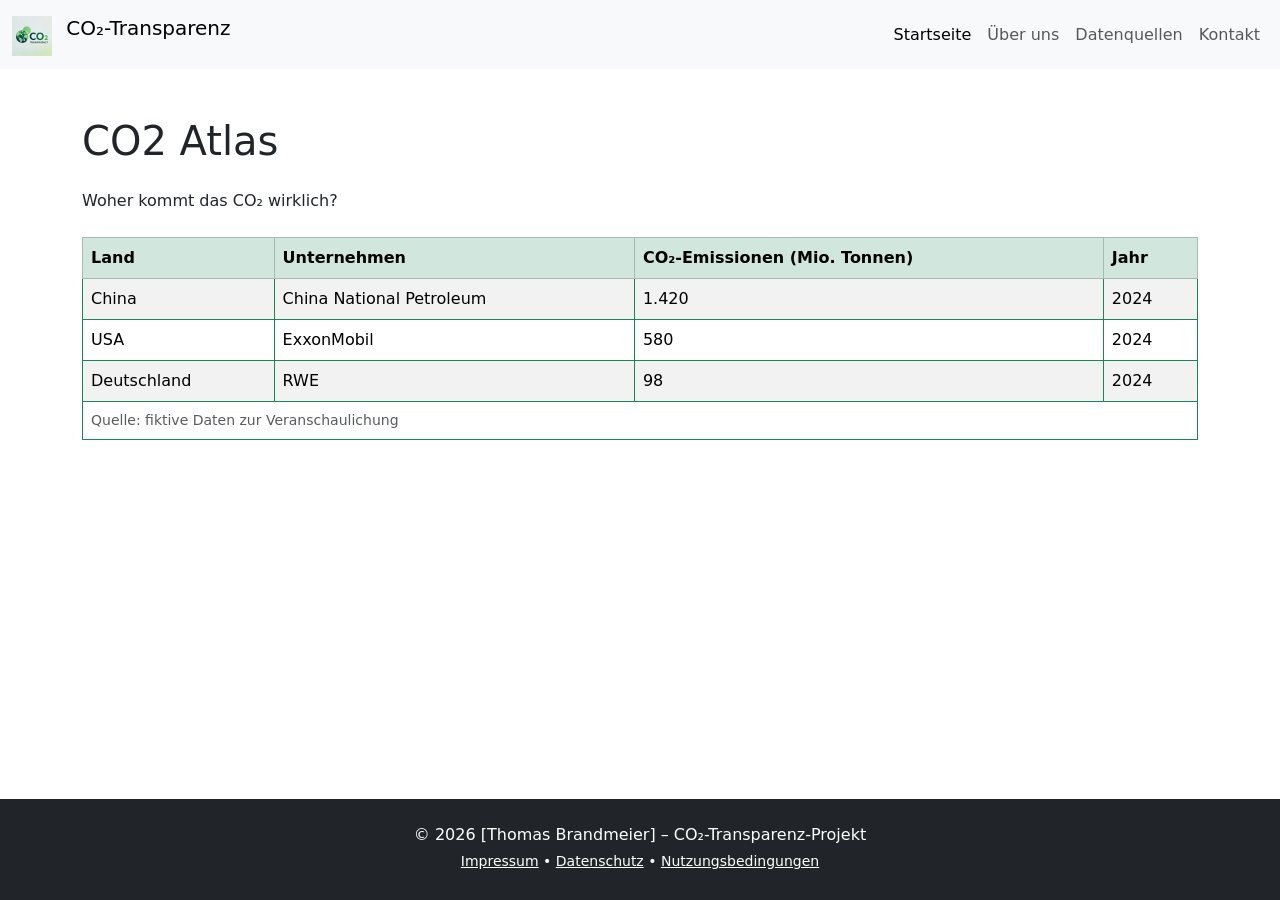
==== index.html @ 8e9b56a8 "Hauptaufbau der Webseite mit Bootstrap 5.3.8, inkl. Navigation, Container für Inhalte und Footer. Es" ====
<!doctype html>
<html lang="de">
<head>
  <meta charset="utf-8">
  <meta name="viewport" content="width=device-width, initial-scale=1">
  <title>CO₂-Atlas – Woher kommt das CO2 wirklich?</title>

  <!-- Bootstrap 5 CSS (via CDN) -->
  <link href="https://cdn.jsdelivr.net/npm/bootstrap@5.3.8/dist/css/bootstrap.min.css"
      rel="stylesheet"
      integrity="sha384-sRIl4kxILFvY47J16cr9ZwB07vP4J8+LH7qKQnuqkuIAvNWLzeN8tE5YBujZqJLB"
      crossorigin="anonymous">
      

      
  <!-- Optional: Eigenes CSS (später auslagern!) -->
  <link rel="stylesheet" href="css/style.css">

</head>
<body class="d-flex flex-column min-vh-100">

  <!-- Header / Navbar -->
  <header>
    <nav class="navbar navbar-expand-lg bg-body-tertiary">
      <div class="container-fluid">
        <a class="navbar-brand" href="#">
          <!-- Logo + Text -->
          <img src="Images/Logo.jpg" alt="Logo" width="40" height="40" class="d-inline-block align-text-top me-2">
          CO₂-Transparenz
        </a>

        <button class="navbar-toggler" type="button" data-bs-toggle="collapse" 
                data-bs-target="#navbarNav" aria-controls="navbarNav" 
                aria-expanded="false" aria-label="Toggle navigation">
          <span class="navbar-toggler-icon"></span>
        </button>

        <div class="collapse navbar-collapse" id="navbarNav">
          <ul class="navbar-nav ms-auto">
            <li class="nav-item">
              <a class="nav-link active" aria-current="page" href="#">Startseite</a>
            </li>
            <li class="nav-item"><a class="nav-link" href="#">Über uns</a></li>
            <li class="nav-item"><a class="nav-link" href="#">Datenquellen</a></li>
            <li class="nav-item"><a class="nav-link" href="#">Kontakt</a></li>
          </ul>
        </div>
      </div>
    </nav>
  </header>

  <!-- Hauptinhalt -->
  <main class="flex-grow-1">
    <div class="container my-5">

      <!-- Hier kommt dein Inhalt hin (Grid, Cards, Tabelle, Formulare etc.) -->
      <h1 class="mb-4">CO2 Atlas</h1>
      <p>Woher kommt das CO₂ wirklich?</p>

      <!-- Beispiel: Platzhalter für spätere Tabelle / Inhalte -->
    <div class="table-responsive mt-4">
  <table class="table table-striped table-hover table-bordered border-success">
    <caption class="visually-hidden">CO₂-Emissionen der größten Emittenten (fiktive Daten 2024)</caption>
    <thead class="table-success">
      <tr>
        <th scope="col">Land</th>
        <th scope="col">Unternehmen</th>
        <th scope="col">CO₂-Emissionen (Mio. Tonnen)</th>
        <th scope="col">Jahr</th>
      </tr>
    </thead>
    <tbody>
      <tr>
        <td>China</td>
        <td>China National Petroleum</td>
        <td>1.420</td>
        <td>2024</td>
      </tr>
      <tr>
        <td>USA</td>
        <td>ExxonMobil</td>
        <td>580</td>
        <td>2024</td>
      </tr>
      <tr>
        <td>Deutschland</td>
        <td>RWE</td>
        <td>98</td>
        <td>2024</td>
      </tr>
      <!-- gerne mehr Zeilen hinzufügen -->
    </tbody>
    <tfoot>
      <tr>
        <td colspan="4" class="text-muted small">Quelle: fiktive Daten zur Veranschaulichung</td>
      </tr>
    </tfoot>
  </table>
</div>
      <div class="row">
        <div class="col-lg-3">
          <!-- Sidebar / Navigation links -->
        </div>
        <div class="col-lg-9">
          <!-- Haupt-Content-Bereich -->
        </div>
      </div>

    </div>
  </main>

  <!-- Footer -->
  <footer class="bg-dark text-white py-4 mt-auto">
    <div class="container text-center">
      <p class="mb-1">© 2026 [Thomas Brandmeier] – CO₂-Transparenz-Projekt</p>
      <p class="mb-1 small">
        <a href="#" class="text-white">Impressum</a> • 
        <a href="#" class="text-white">Datenschutz</a> • 
        <a href="#" class="text-white">Nutzungsbedingungen</a>
      </p>
    </div>
  </footer>

  <!-- Bootstrap JS (inkl. Popper) – wird für interaktive Elemente benötigt -->
  <script src="https://cdn.jsdelivr.net/npm/bootstrap@5.3.8/dist/js/bootstrap.bundle.min.js"
        integrity="sha384-FKyoEForCGlyvwx9Hj09JcYn3nv7wiPVlz7YYwJrWVcXK/BmnVDxM+D2scQbITxI"
        crossorigin="anonymous"></script>

</body>
</html>
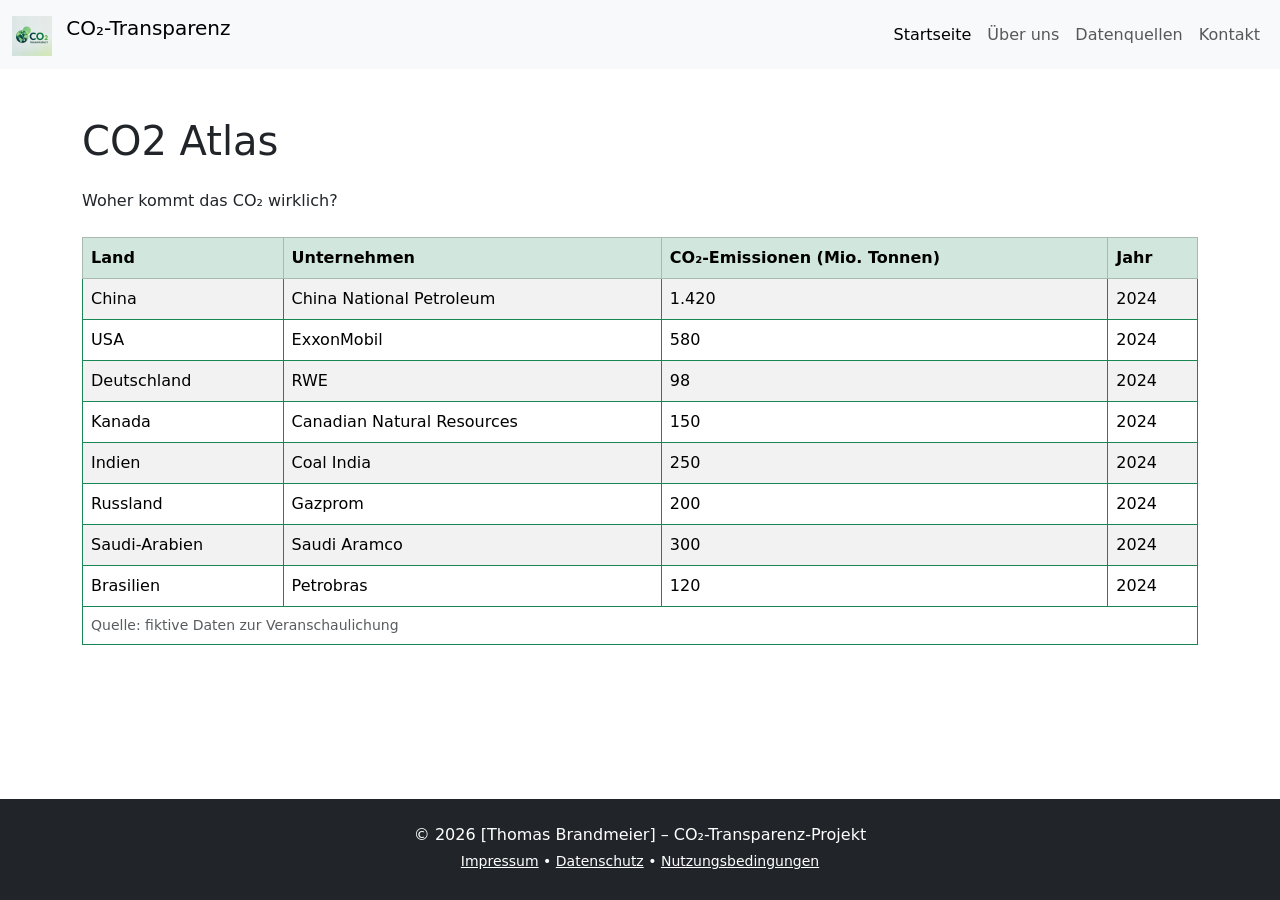
==== commit e9588986: "seitliches lokales menü und sortierfunktion für die tabellen hinzugefügt" ====
--- a/index.html
+++ b/index.html
@@ -3,20 +3,23 @@
 <head>
   <meta charset="utf-8">
   <meta name="viewport" content="width=device-width, initial-scale=1">
-  <title>CO₂-Atlas – Woher kommt das CO2 wirklich?</title>
+  <title>CO₂-Atlas – Woher kommt das CO₂ wirklich?</title>
 
   <!-- Bootstrap 5 CSS (via CDN) -->
   <link href="https://cdn.jsdelivr.net/npm/bootstrap@5.3.8/dist/css/bootstrap.min.css"
       rel="stylesheet"
       integrity="sha384-sRIl4kxILFvY47J16cr9ZwB07vP4J8+LH7qKQnuqkuIAvNWLzeN8tE5YBujZqJLB"
       crossorigin="anonymous">
-      
+    <!-- DataTables CSS für Bootstrap 5 Integration -->
+<link rel="stylesheet" href="https://cdn.datatables.net/2.3.7/css/dataTables.bootstrap5.min.css">  
+
 
       
   <!-- Optional: Eigenes CSS (später auslagern!) -->
   <link rel="stylesheet" href="css/style.css">
 
 </head>
+
 <body class="d-flex flex-column min-vh-100">
 
   <!-- Header / Navbar -->
@@ -59,7 +62,7 @@
 
       <!-- Beispiel: Platzhalter für spätere Tabelle / Inhalte -->
     <div class="table-responsive mt-4">
-  <table class="table table-striped table-hover table-bordered border-success">
+  <table id="co2table" class="table table-striped table-hover table-bordered border-success">
     <caption class="visually-hidden">CO₂-Emissionen der größten Emittenten (fiktive Daten 2024)</caption>
     <thead class="table-success">
       <tr>
@@ -88,6 +91,36 @@
         <td>98</td>
         <td>2024</td>
       </tr>
+      <tr>
+        <td>Kanada</td>
+        <td>Canadian Natural Resources</td>
+        <td>150</td>
+        <td>2024</td>
+      </tr>
+      <tr>
+        <td>Indien</td>
+        <td>Coal India</td>
+        <td>250</td>
+        <td>2024</td>
+      </tr>
+      <tr>
+        <td>Russland</td>
+        <td>Gazprom</td>
+        <td>200</td>
+        <td>2024</td>
+      </tr>
+      <tr>
+        <td>Saudi-Arabien</td>
+        <td>Saudi Aramco</td>
+        <td>300</td>
+        <td>2024</td>
+      </tr>
+      <tr>
+        <td>Brasilien</td>
+        <td>Petrobras</td>
+        <td>120</td>
+        <td>2024</td>
+        </tr>
       <!-- gerne mehr Zeilen hinzufügen -->
     </tbody>
     <tfoot>
@@ -125,6 +158,28 @@
   <script src="https://cdn.jsdelivr.net/npm/bootstrap@5.3.8/dist/js/bootstrap.bundle.min.js"
         integrity="sha384-FKyoEForCGlyvwx9Hj09JcYn3nv7wiPVlz7YYwJrWVcXK/BmnVDxM+D2scQbITxI"
         crossorigin="anonymous"></script>
+<!-- jQuery (benötigt von DataTables) -->
+<script src="https://code.jquery.com/jquery-3.7.1.min.js" integrity="sha256-/JqT3SQfawRcv/BIHPThkBvs0OEvtFFmqPF/lYI/Cxo=" crossorigin="anonymous"></script>
 
+<!-- DataTables JS Core -->
+<script src="https://cdn.datatables.net/2.3.7/js/dataTables.min.js"></script>
+
+<!-- DataTables Bootstrap 5 Integration -->
+<script src="https://cdn.datatables.net/2.3.7/js/dataTables.bootstrap5.min.js"></script>
+
+<!-- Initialisierung -->
+<script>
+document.addEventListener('DOMContentLoaded', function () {
+  new DataTable('#co2Table', {
+    language: {
+      url: 'https://cdn.datatables.net/plug-ins/2.3.7/i18n/de-DE.json'
+    },
+    pageLength: 10,
+    lengthMenu: [5, 10, 25, 50, 'Alle'],
+    order: [[2, 'desc']],
+    responsive: true
+  });
+});
+</script>
 </body>
 </html>
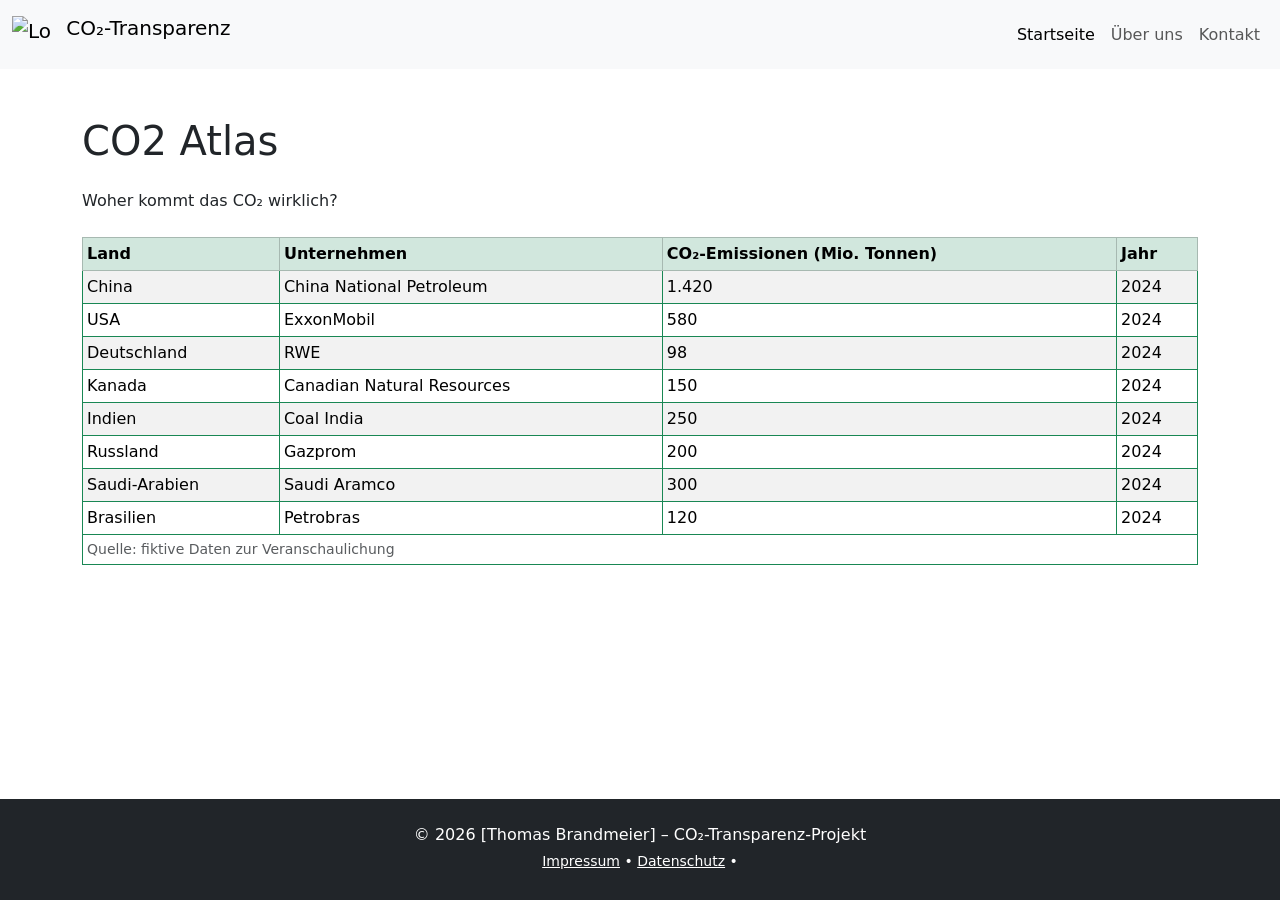
==== commit 1fb7eb97: "Update index.html" ====
--- a/index.html
+++ b/index.html
@@ -28,7 +28,7 @@
       <div class="container-fluid">
         <a class="navbar-brand" href="#">
           <!-- Logo + Text -->
-          <img src="Images/Logo.jpg" alt="Logo" width="40" height="40" class="d-inline-block align-text-top me-2">
+          <img src="images/Logo.jpg" alt="Logo" width="40" height="40" class="d-inline-block align-text-top me-2">
           CO₂-Transparenz
         </a>
 
@@ -41,10 +41,10 @@
         <div class="collapse navbar-collapse" id="navbarNav">
           <ul class="navbar-nav ms-auto">
             <li class="nav-item">
-              <a class="nav-link active" aria-current="page" href="#">Startseite</a>
+              <a class="nav-link active" aria-current="page" href="index.html">Startseite</a>
             </li>
             <li class="nav-item"><a class="nav-link" href="#">Über uns</a></li>
-            <li class="nav-item"><a class="nav-link" href="#">Datenquellen</a></li>
+           
             <li class="nav-item"><a class="nav-link" href="#">Kontakt</a></li>
           </ul>
         </div>
@@ -61,8 +61,8 @@
       <p>Woher kommt das CO₂ wirklich?</p>
 
       <!-- Beispiel: Platzhalter für spätere Tabelle / Inhalte -->
-    <div class="table-responsive mt-4">
-  <table id="co2table" class="table table-striped table-hover table-bordered border-success">
+    <div class="mt-4">
+  <table id="co2Table" class="table table-striped table-hover table-bordered border-success table-sm" style="width:100%">
     <caption class="visually-hidden">CO₂-Emissionen der größten Emittenten (fiktive Daten 2024)</caption>
     <thead class="table-success">
       <tr>
@@ -149,7 +149,7 @@
       <p class="mb-1 small">
         <a href="#" class="text-white">Impressum</a> • 
         <a href="#" class="text-white">Datenschutz</a> • 
-        <a href="#" class="text-white">Nutzungsbedingungen</a>
+        
       </p>
     </div>
   </footer>
@@ -177,7 +177,14 @@
     pageLength: 10,
     lengthMenu: [5, 10, 25, 50, 'Alle'],
     order: [[2, 'desc']],
-    responsive: true
+    responsive: true,
+    autoWidth: false,
+    columnDefs: [
+      { responsivePriority: 1, targets: 0 },  // Land → immer sichtbar
+      { responsivePriority: 2, targets: 2 },  // CO₂-Emissionen → sehr wichtig
+      { responsivePriority: 3, targets: 1 },  // Unternehmen
+      { responsivePriority: 4, targets: 3 }   // Jahr → wird zuerst versteckt
+    ]
   });
 });
 </script>
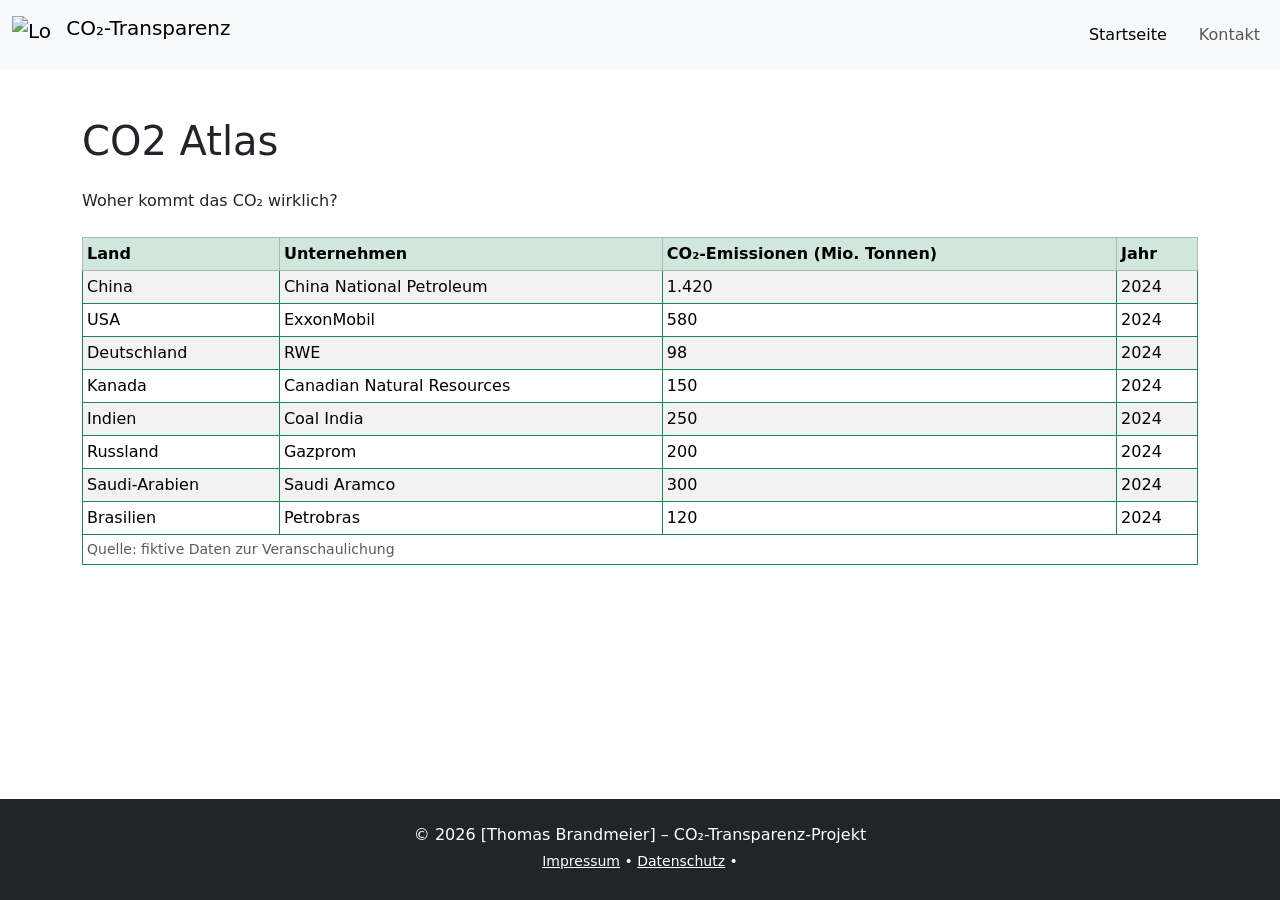
==== commit e753eedd: "Zusammenfassung Erstellung und Verlinkung der Buttons zu entsprechendem Inhalt" ====
--- a/index.html
+++ b/index.html
@@ -43,7 +43,7 @@
             <li class="nav-item">
               <a class="nav-link active" aria-current="page" href="index.html">Startseite</a>
             </li>
-            <li class="nav-item"><a class="nav-link" href="#">Über uns</a></li>
+            <li class="nav-item"><a class="nav-link" href="ueber-uns.html"></a></li>
            
             <li class="nav-item"><a class="nav-link" href="#">Kontakt</a></li>
           </ul>
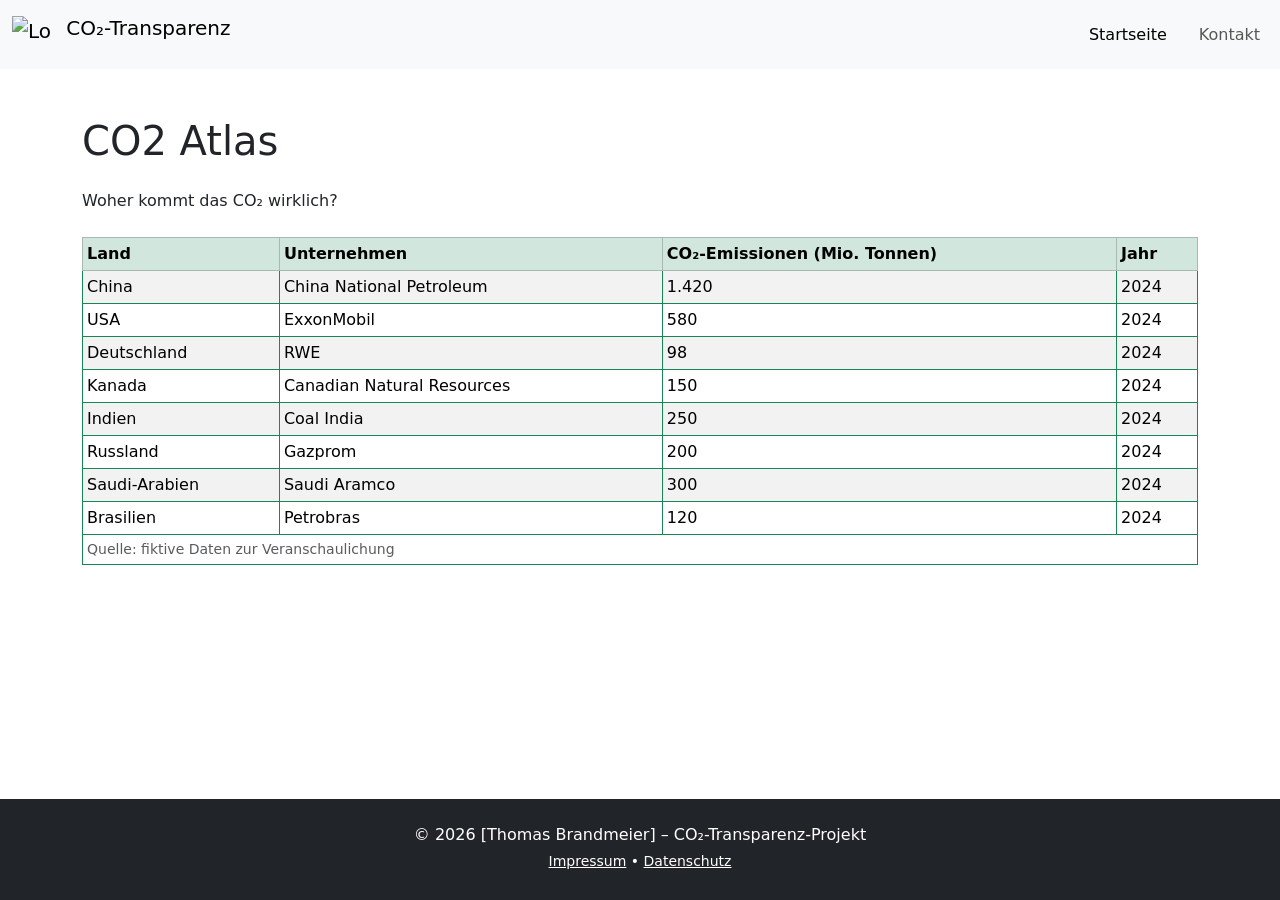
==== commit 22ca1169: "verlinkung hinzugefügt, logo und navbar für alle seiten addiert" ====
--- a/index.html
+++ b/index.html
@@ -45,7 +45,9 @@
             </li>
             <li class="nav-item"><a class="nav-link" href="ueber-uns.html"></a></li>
            
-            <li class="nav-item"><a class="nav-link" href="#">Kontakt</a></li>
+            <li class="nav-item"><a class="nav-link" href="kontakt.html">Kontakt</a></li>
+
+            
           </ul>
         </div>
       </div>
@@ -144,15 +146,15 @@
 
   <!-- Footer -->
   <footer class="bg-dark text-white py-4 mt-auto">
-    <div class="container text-center">
-      <p class="mb-1">© 2026 [Thomas Brandmeier] – CO₂-Transparenz-Projekt</p>
-      <p class="mb-1 small">
-        <a href="#" class="text-white">Impressum</a> • 
-        <a href="#" class="text-white">Datenschutz</a> • 
-        
+  <div class="container text-center">
+    <p class="mb-1">© 2026 [Thomas Brandmeier] – CO₂-Transparenz-Projekt</p>
+    <p class="mb-1 small">
+      <a href="impressum.html" class="text-white text-decoration-underline">Impressum</a> •
+      <a href="datenschutz.html" class="text-white text-decoration-underline">Datenschutz</a> 
       </p>
-    </div>
-  </footer>
+    
+  </div>
+</footer>
 
   <!-- Bootstrap JS (inkl. Popper) – wird für interaktive Elemente benötigt -->
   <script src="https://cdn.jsdelivr.net/npm/bootstrap@5.3.8/dist/js/bootstrap.bundle.min.js"
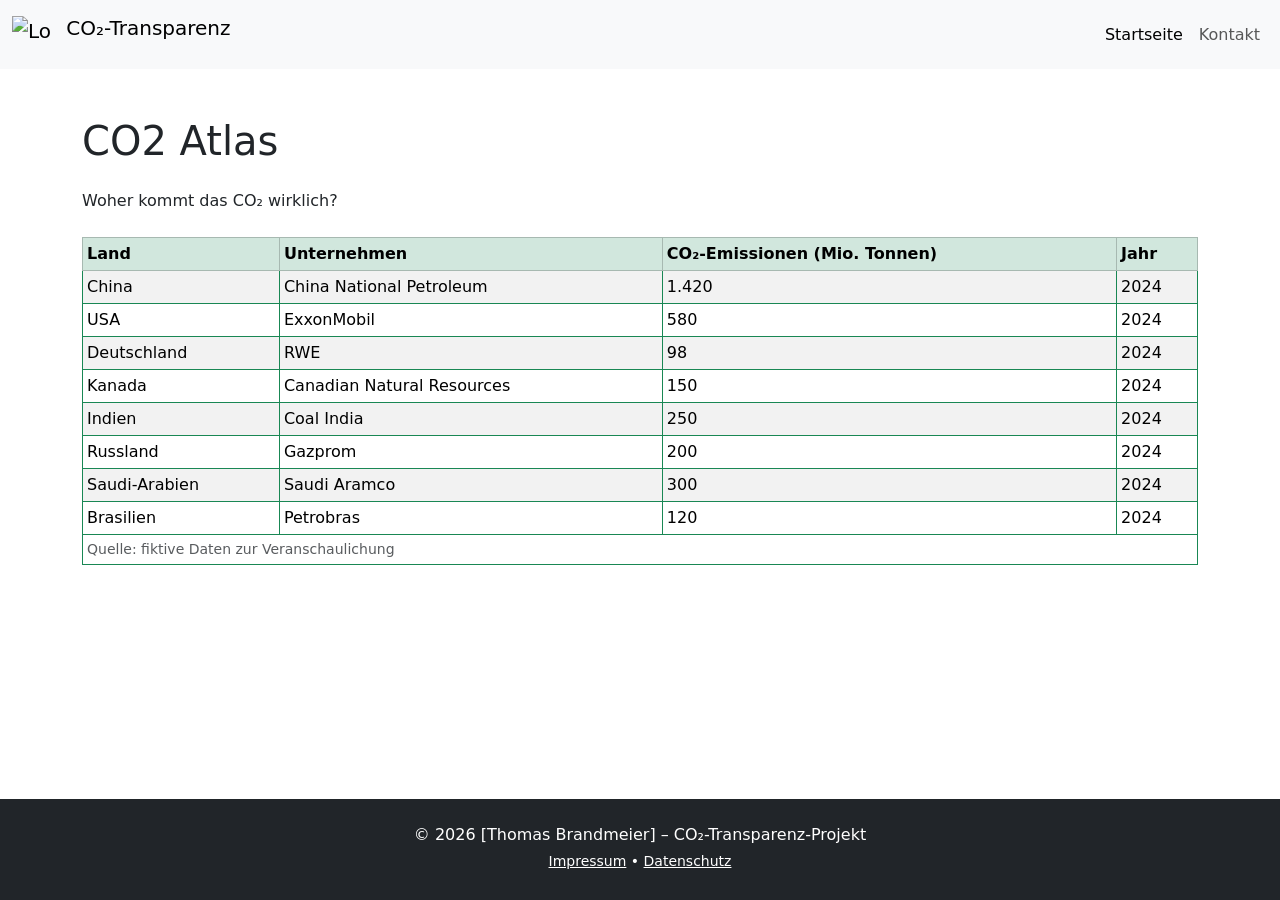
==== commit 7b70884f: "einbau LTR/RTL mit CSS" ====
--- a/index.html
+++ b/index.html
@@ -1,25 +1,22 @@
 <!doctype html>
-<html lang="de">
+<html lang="de" dir="ltr">   <!-- Hier nur öffnendes Tag, kein </html> ! -->
 <head>
   <meta charset="utf-8">
   <meta name="viewport" content="width=device-width, initial-scale=1">
   <title>CO₂-Atlas – Woher kommt das CO₂ wirklich?</title>
 
-  <!-- Bootstrap 5 CSS (via CDN) -->
-  <link href="https://cdn.jsdelivr.net/npm/bootstrap@5.3.8/dist/css/bootstrap.min.css"
-      rel="stylesheet"
-      integrity="sha384-sRIl4kxILFvY47J16cr9ZwB07vP4J8+LH7qKQnuqkuIAvNWLzeN8tE5YBujZqJLB"
-      crossorigin="anonymous">
-    <!-- DataTables CSS für Bootstrap 5 Integration -->
-<link rel="stylesheet" href="https://cdn.datatables.net/2.3.7/css/dataTables.bootstrap5.min.css">  
+  <!-- Bootstrap 5 CSS -->
+  <link href="https://cdn.jsdelivr.net/npm/bootstrap@5.3.8/dist/css/bootstrap.min.css" 
+        rel="stylesheet" 
+        integrity="sha384-sRIl4kxILFvY47J16cr9ZwB07vP4J8+LH7qKQnuqkuIAvNWLzeN8tE5YBujZqJLB" 
+        crossorigin="anonymous">
 
+  <!-- DataTables CSS -->
+  <link rel="stylesheet" href="https://cdn.datatables.net/2.3.7/css/dataTables.bootstrap5.min.css">
 
-      
-  <!-- Optional: Eigenes CSS (später auslagern!) -->
-  <link rel="stylesheet" href="css/style.css">
-
+  <!-- Deine eigene CSS -->
+  <link rel="stylesheet" href="style.css">
 </head>
-
 <body class="d-flex flex-column min-vh-100">
 
   <!-- Header / Navbar -->
@@ -43,7 +40,7 @@
             <li class="nav-item">
               <a class="nav-link active" aria-current="page" href="index.html">Startseite</a>
             </li>
-            <li class="nav-item"><a class="nav-link" href="ueber-uns.html"></a></li>
+            
            
             <li class="nav-item"><a class="nav-link" href="kontakt.html">Kontakt</a></li>
 
@@ -182,10 +179,10 @@
     responsive: true,
     autoWidth: false,
     columnDefs: [
-      { responsivePriority: 1, targets: 0 },  // Land → immer sichtbar
-      { responsivePriority: 2, targets: 2 },  // CO₂-Emissionen → sehr wichtig
-      { responsivePriority: 3, targets: 1 },  // Unternehmen
-      { responsivePriority: 4, targets: 3 }   // Jahr → wird zuerst versteckt
+      { responsivePriority: 1, targets: 0 },  
+      { responsivePriority: 2, targets: 2 },  
+      { responsivePriority: 3, targets: 1 },  
+      { responsivePriority: 4, targets: 3 }   
     ]
   });
 });
--- a/style.css
+++ b/style.css
@@ -0,0 +1,37 @@
+/* ====================== RTL Unterstützung ====================== */
+
+/* Allgemein bei RTL */
+[dir="rtl"] {
+  text-align: right;
+}
+
+/* Navbar: Logo nach rechts, Links nach links bei RTL */
+[dir="rtl"] .navbar-brand {
+  order: 2;                    /* Logo nach rechts */
+}
+
+[dir="rtl"] .navbar-nav {
+  margin-left: auto !important;
+  margin-right: 0 !important;
+}
+
+/* Lokales Menü (Sidebar) bei RTL nach rechts schieben */
+[dir="rtl"] .col-lg-3 {
+  order: 2;
+}
+
+[dir="rtl"] .col-lg-9 {
+  order: 1;
+}
+
+/* Optional: Text in der Navbar bei RTL spiegeln */
+[dir="rtl"] .nav-link {
+  padding-left: 1rem;
+  padding-right: 0;
+}
+
+/* Toggler Button bei RTL links statt rechts */
+[dir="rtl"] .navbar-toggler {
+  margin-right: auto;
+  margin-left: 0;
+}
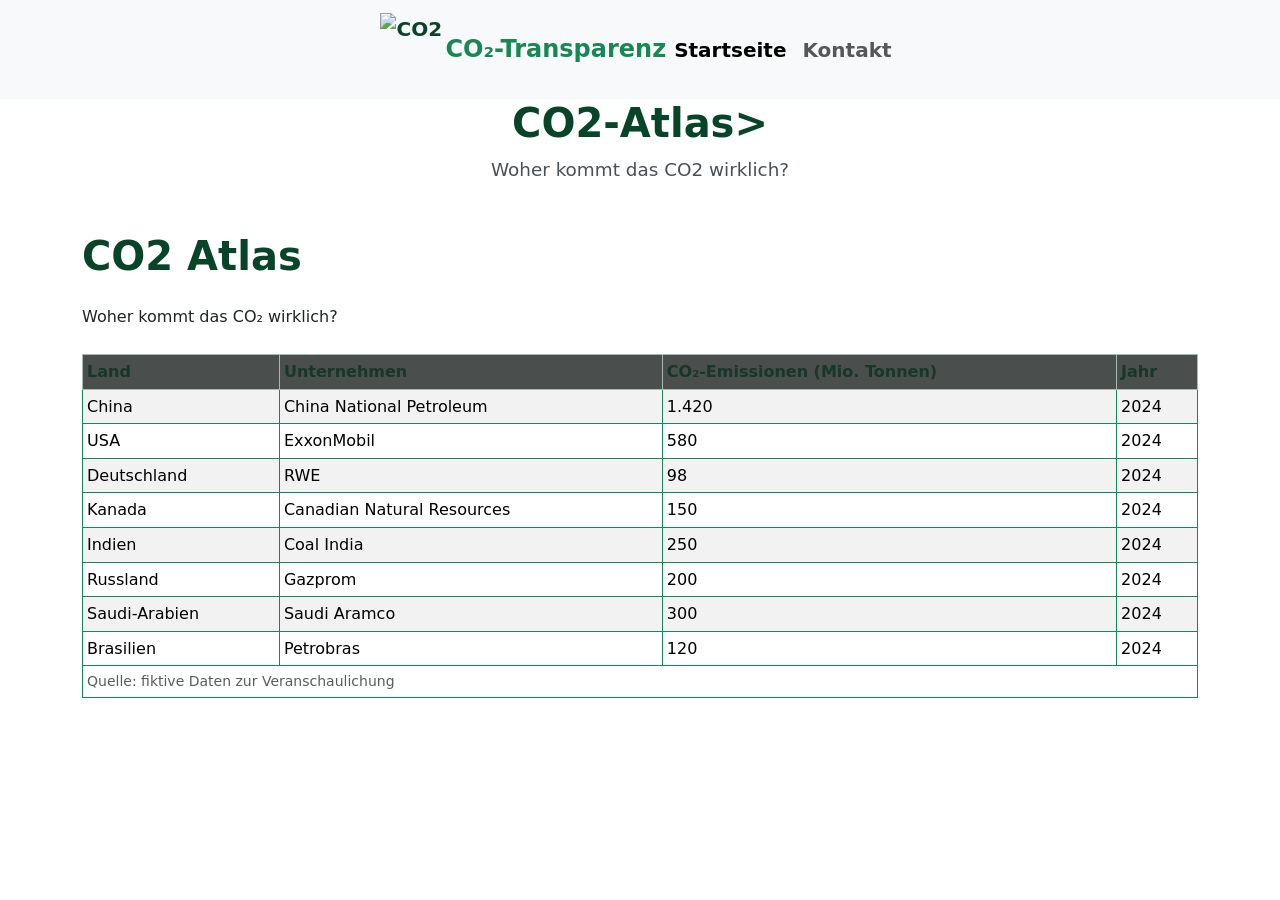
==== commit 02010355: "code konstrukt grundgerüst index.html v2" ====
--- a/index.html
+++ b/index.html
@@ -1,68 +1,54 @@
-<!doctype html>
-<html lang="de" dir="ltr">   <!-- Hier nur öffnendes Tag, kein </html> ! -->
+<!DOCTYPE html>
+<html lang="de" dir=" ltr">
 <head>
-  <meta charset="utf-8">
-  <meta name="viewport" content="width=device-width, initial-scale=1">
-  <title>CO₂-Atlas – Woher kommt das CO₂ wirklich?</title>
-
-  <!-- Bootstrap 5 CSS -->
-  <link href="https://cdn.jsdelivr.net/npm/bootstrap@5.3.8/dist/css/bootstrap.min.css" 
-        rel="stylesheet" 
-        integrity="sha384-sRIl4kxILFvY47J16cr9ZwB07vP4J8+LH7qKQnuqkuIAvNWLzeN8tE5YBujZqJLB" 
-        crossorigin="anonymous">
-
-  <!-- DataTables CSS -->
-  <link rel="stylesheet" href="https://cdn.datatables.net/2.3.7/css/dataTables.bootstrap5.min.css">
-
-  <!-- Deine eigene CSS -->
-  <link rel="stylesheet" href="style.css">
-</head>
+  <meta charset="UTF-8">
+  <meta name="viewport" content="width=device-width, initial-scale=1.0">
+  <title>CO2 Atlas - Woher kommt das CO2 wirklich?</title>
+<!-- Bootstrap CSS -->
+  <link href="https://cdn.jsdelivr.net/npm/bootstrap@5.3.8/dist/css/bootstrap.min.css" rel="stylesheet" integrity="sha384-sRIl4kxILFvY47J16cr9ZwB07vP4J8+LH7qKQnuqkuIAvNWLzeN8tE5YBujZqJLB" crossorigin="anonymous">
+ <link rel="stylesheet" href="style.css">
 <body class="d-flex flex-column min-vh-100">
 
-  <!-- Header / Navbar -->
-  <header>
-    <nav class="navbar navbar-expand-lg bg-body-tertiary">
-      <div class="container-fluid">
-        <a class="navbar-brand" href="#">
-          <!-- Logo + Text -->
-          <img src="images/Logo.jpg" alt="Logo" width="40" height="40" class="d-inline-block align-text-top me-2">
-          CO₂-Transparenz
-        </a>
+<header>
+  <nav class="navbar navbar-expand-lg bg-body-tertiary">
+    <div class="container-fluid">
+      <!--logo mitte-->
+      <div class="navbar-brand mx-auto d-flex align-items-center mb-3 mb-lg-0 ">
+        <img src="images/Logo.jpg" alt="CO2 Atlas logo" width="70" height="70" class="mb-2">
+        <span class="fs-4 fw-bold text-success">CO₂-Transparenz</span>
+        <button class="navbar-toggler" type=" button" data-bs-toggle="collapse"
+        data-bs-target="#navbarNav" aria-controls="navbarNav"
+        aria-expanded="false" aria-label="Toggle navigation">
+      <Span class="navbar-toggler-icon"></span></button>
 
-        <button class="navbar-toggler" type="button" data-bs-toggle="collapse" 
-                data-bs-target="#navbarNav" aria-controls="navbarNav" 
-                aria-expanded="false" aria-label="Toggle navigation">
-          <span class="navbar-toggler-icon"></span>
-        </button>
-
-        <div class="collapse navbar-collapse" id="navbarNav">
+        <!--verlinkung für button-->
+        <div class="collapse navbar-collapse" id="navbar">
           <ul class="navbar-nav ms-auto">
-            <li class="nav-item">
-              <a class="nav-link active" aria-current="page" href="index.html">Startseite</a>
-            </li>
-            
-           
-            <li class="nav-item"><a class="nav-link" href="kontakt.html">Kontakt</a></li>
-
-            
+            <li class="nav-item"><a class="nav-link active" href="index.html">Startseite</a></li>
+            <li class="nav-item"><a class="nav-link" href="Kontakt.html">Kontakt</a></li>
           </ul>
         </div>
-      </div>
-    </nav>
-  </header>
+    </div>
+  </nav>
+</header>
 
-  <!-- Hauptinhalt -->
+ <!-- platzhalter für header --> 
   <main class="flex-grow-1">
+    <div class="container-my5">
+      <h1 class="mb4 text-center">CO2-Atlas></h1>
+      <p class="lead text-center mb-5">Woher kommt das CO2 wirklich?</p>
+
+      <main class="flex-grow-1">
     <div class="container my-5">
 
-      <!-- Hier kommt dein Inhalt hin (Grid, Cards, Tabelle, Formulare etc.) -->
+      
       <h1 class="mb-4">CO2 Atlas</h1>
       <p>Woher kommt das CO₂ wirklich?</p>
 
-      <!-- Beispiel: Platzhalter für spätere Tabelle / Inhalte -->
+      
     <div class="mt-4">
   <table id="co2Table" class="table table-striped table-hover table-bordered border-success table-sm" style="width:100%">
-    <caption class="visually-hidden">CO₂-Emissionen der größten Emittenten (fiktive Daten 2024)</caption>
+    <caption class="visually-hidden">CO₂-Emissionen der größten Ausstossenden (fiktive Daten 2024)</caption>
     <thead class="table-success">
       <tr>
         <th scope="col">Land</th>
@@ -120,7 +106,7 @@
         <td>120</td>
         <td>2024</td>
         </tr>
-      <!-- gerne mehr Zeilen hinzufügen -->
+      
     </tbody>
     <tfoot>
       <tr>
@@ -131,61 +117,28 @@
 </div>
       <div class="row">
         <div class="col-lg-3">
-          <!-- Sidebar / Navigation links -->
+          
         </div>
         <div class="col-lg-9">
-          <!-- Haupt-Content-Bereich -->
+          
         </div>
       </div>
 
     </div>
   </main>
 
-  <!-- Footer -->
-  <footer class="bg-dark text-white py-4 mt-auto">
-  <div class="container text-center">
-    <p class="mb-1">© 2026 [Thomas Brandmeier] – CO₂-Transparenz-Projekt</p>
-    <p class="mb-1 small">
-      <a href="impressum.html" class="text-white text-decoration-underline">Impressum</a> •
-      <a href="datenschutz.html" class="text-white text-decoration-underline">Datenschutz</a> 
-      </p>
-    
-  </div>
-</footer>
+    </div>
+  </main>
+  <!-- platzhalter für footer -->
 
-  <!-- Bootstrap JS (inkl. Popper) – wird für interaktive Elemente benötigt -->
-  <script src="https://cdn.jsdelivr.net/npm/bootstrap@5.3.8/dist/js/bootstrap.bundle.min.js"
-        integrity="sha384-FKyoEForCGlyvwx9Hj09JcYn3nv7wiPVlz7YYwJrWVcXK/BmnVDxM+D2scQbITxI"
-        crossorigin="anonymous"></script>
-<!-- jQuery (benötigt von DataTables) -->
-<script src="https://code.jquery.com/jquery-3.7.1.min.js" integrity="sha256-/JqT3SQfawRcv/BIHPThkBvs0OEvtFFmqPF/lYI/Cxo=" crossorigin="anonymous"></script>
 
-<!-- DataTables JS Core -->
-<script src="https://cdn.datatables.net/2.3.7/js/dataTables.min.js"></script>
 
-<!-- DataTables Bootstrap 5 Integration -->
-<script src="https://cdn.datatables.net/2.3.7/js/dataTables.bootstrap5.min.js"></script>
 
-<!-- Initialisierung -->
-<script>
-document.addEventListener('DOMContentLoaded', function () {
-  new DataTable('#co2Table', {
-    language: {
-      url: 'https://cdn.datatables.net/plug-ins/2.3.7/i18n/de-DE.json'
-    },
-    pageLength: 10,
-    lengthMenu: [5, 10, 25, 50, 'Alle'],
-    order: [[2, 'desc']],
-    responsive: true,
-    autoWidth: false,
-    columnDefs: [
-      { responsivePriority: 1, targets: 0 },  
-      { responsivePriority: 2, targets: 2 },  
-      { responsivePriority: 3, targets: 1 },  
-      { responsivePriority: 4, targets: 3 }   
-    ]
-  });
-});
-</script>
+    <script src="https://cdn.jsdelivr.net/npm/bootstrap@5.3.8/dist/js/bootstrap.bundle.min.js" integrity="sha384-FKyoEForCGlyvwx9Hj09JcYn3nv7wiPVlz7YYwJrWVcXK/BmnVDxM+D2scQbITxI" crossorigin="anonymous"></script>
+  </body>
+
+
+<body>
+  
 </body>
 </html>
--- a/style.css
+++ b/style.css
@@ -1,37 +1,118 @@
+:root {
+  --primary-green: #084428;
+  --light-green: #4a4e4c;
+  --dark-green: #163828;
+}
+
+body {
+  font-family: system-ui, -apple-system, "Segoe UI", Roboto, sans-serif;
+  line-height: 1.6;
+}
+
+h1 {
+  color: var(--primary-green);
+  font-weight: 700;
+}
+
+.lead {
+  color: #495057;
+  font-size: 1.15rem;
+}
+
+.table thead th {
+  background-color: var(--light-green);
+  color: var(--dark-green);
+  font-weight: 600;
+}
+
+.table td {
+  vertical-align: middle;
+}
+
+.navbar-brand {
+  font-weight: 600;
+  color: var(--primary-green) !important;
+}
+
+footer {
+  background-color: #212529;
+}
+
+footer a {
+  color: #fff !important;
+  text-decoration: underline;
+}
+
+footer a:hover {
+  color: var(--primary-green) !important;
+}
+
 /* ====================== RTL Unterstützung ====================== */
 
-/* Allgemein bei RTL */
 [dir="rtl"] {
   text-align: right;
+  direction: rtl;
 }
 
-/* Navbar: Logo nach rechts, Links nach links bei RTL */
+/* Logo bleibt oben zentriert */
 [dir="rtl"] .navbar-brand {
-  order: 2;                    /* Logo nach rechts */
+  order: 1;
+}
+
+/* Nav-Links bei RTL unter dem Logo */
+[dir="rtl"] .navbar-collapse {
+  order: 2;
+  width: 100%;
+  justify-content: center;
+}
+
+/* Toggler bei RTL */
+[dir="rtl"] .navbar-toggler {
+  order: 0;
+  margin-left: auto;
+  margin-right: 0.5rem;
+}
+
+
+.navbar-brand {
+  text-align: center;
+  margin: 0 auto;
+}
+
+.navbar-brand img {
+  width: 65px;
+  height: 65px;
+}
+
+.navbar-brand span {
+  font-size: 1.35rem;
+  font-weight: 700;
+  color: #198754;
+}
+
+
+@media (min-width: 992px) {
+  .navbar .container-fluid {
+    flex-direction: column;
+    align-items: center;
+  }
+  
+  .navbar-brand {
+    margin-bottom: 0.5rem;
+  }
+  
+  .navbar-collapse {
+    width: 100%;
+    justify-content: center;
+  }
+}
+
+/* RTL Anpassung */
+[dir="rtl"] .navbar-brand {
+  order: 2;
 }
 
 [dir="rtl"] .navbar-nav {
-  margin-left: auto !important;
-  margin-right: 0 !important;
-}
-
-/* Lokales Menü (Sidebar) bei RTL nach rechts schieben */
-[dir="rtl"] .col-lg-3 {
-  order: 2;
-}
-
-[dir="rtl"] .col-lg-9 {
-  order: 1;
-}
-
-/* Optional: Text in der Navbar bei RTL spiegeln */
-[dir="rtl"] .nav-link {
-  padding-left: 1rem;
-  padding-right: 0;
-}
-
-/* Toggler Button bei RTL links statt rechts */
-[dir="rtl"] .navbar-toggler {
-  margin-right: auto;
-  margin-left: 0;
+  margin-right: auto !important;
+  margin-left: 0 !important;
 }
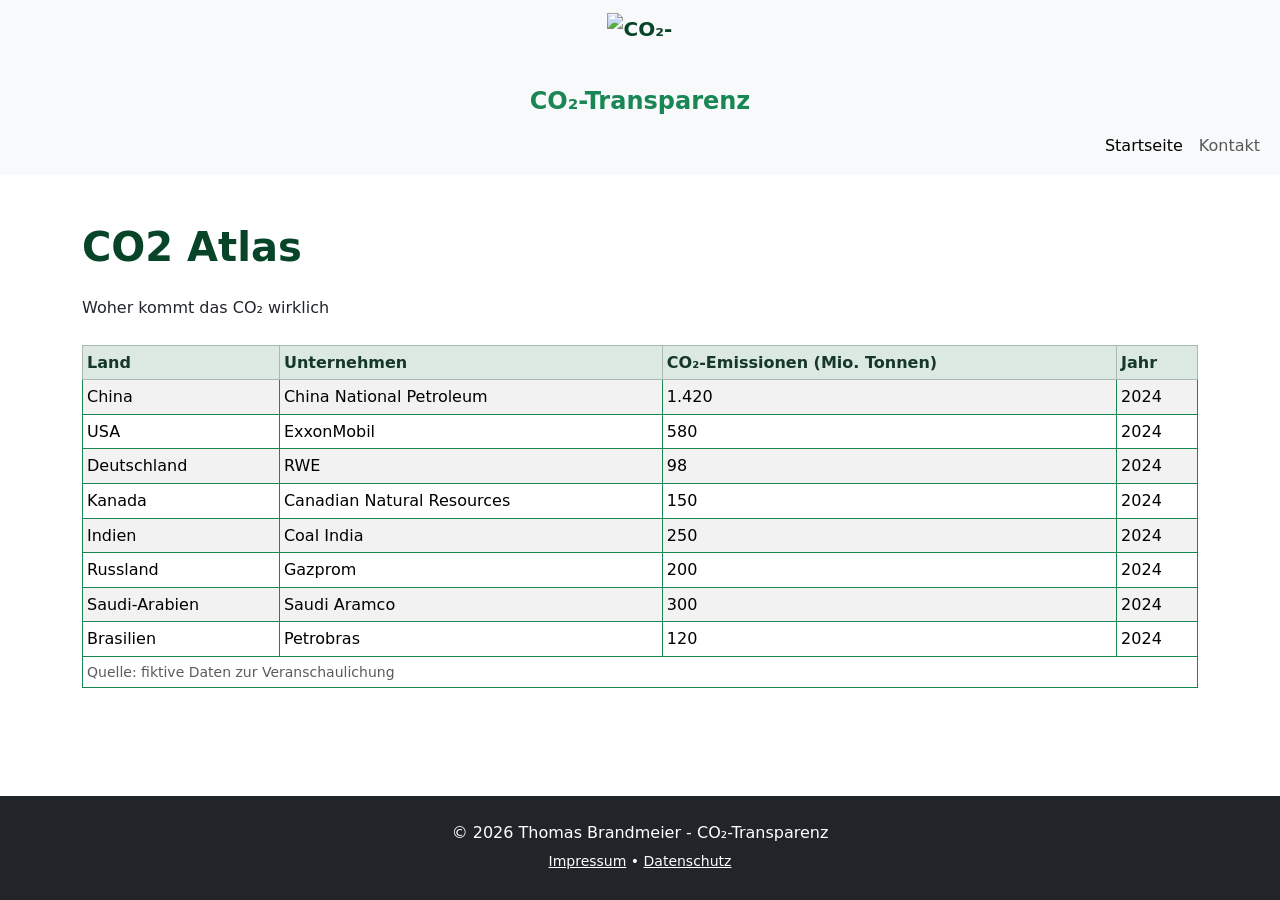
==== commit ad6e906a: ""final v2"" ====
--- a/index.html
+++ b/index.html
@@ -1,51 +1,48 @@
-<!DOCTYPE html>
-<html lang="de" dir=" ltr">
+<!doctype html>
+<html lang="de" dir="ltr">
 <head>
-  <meta charset="UTF-8">
-  <meta name="viewport" content="width=device-width, initial-scale=1.0">
-  <title>CO2 Atlas - Woher kommt das CO2 wirklich?</title>
-<!-- Bootstrap CSS -->
-  <link href="https://cdn.jsdelivr.net/npm/bootstrap@5.3.8/dist/css/bootstrap.min.css" rel="stylesheet" integrity="sha384-sRIl4kxILFvY47J16cr9ZwB07vP4J8+LH7qKQnuqkuIAvNWLzeN8tE5YBujZqJLB" crossorigin="anonymous">
- <link rel="stylesheet" href="style.css">
+  <meta charset="utf-8">
+  <meta name="viewport" content="width=device-width, initial-scale=1">
+  <title>CO₂-Atlas Woher kommt das CO₂ wirklich</title>
+  <!-- Bootstrap 5 CSS -->
+  <link href="https://cdn.jsdelivr.net/npm/bootstrap@5.3.8/dist/css/bootstrap.min.css"
+        rel="stylesheet"
+        integrity="sha384-sRIl4kxILFvY47J16cr9ZwB07vP4J8+LH7qKQnuqkuIAvNWLzeN8tE5YBujZqJLB"
+        crossorigin="anonymous">
+  <link rel="stylesheet" href="https://cdn.datatables.net/2.3.7/css/dataTables.bootstrap5.min.css">
+  <link rel="stylesheet" href="style.css">
+</head>
 <body class="d-flex flex-column min-vh-100">
-
-<header>
+  <header>
   <nav class="navbar navbar-expand-lg bg-body-tertiary">
-    <div class="container-fluid">
-      <!--logo mitte-->
-      <div class="navbar-brand mx-auto d-flex align-items-center mb-3 mb-lg-0 ">
-        <img src="images/Logo.jpg" alt="CO2 Atlas logo" width="70" height="70" class="mb-2">
-        <span class="fs-4 fw-bold text-success">CO₂-Transparenz</span>
-        <button class="navbar-toggler" type=" button" data-bs-toggle="collapse"
-        data-bs-target="#navbarNav" aria-controls="navbarNav"
-        aria-expanded="false" aria-label="Toggle navigation">
-      <Span class="navbar-toggler-icon"></span></button>
-
-        <!--verlinkung für button-->
-        <div class="collapse navbar-collapse" id="navbar">
-          <ul class="navbar-nav ms-auto">
-            <li class="nav-item"><a class="nav-link active" href="index.html">Startseite</a></li>
-            <li class="nav-item"><a class="nav-link" href="Kontakt.html">Kontakt</a></li>
-          </ul>
-        </div>
+  <div class="container-fluid">
+   
+    <div class="navbar-brand mx-auto d-flex flex-column align-items-center order-1 order-lg-1 mb-2 mb-lg-0">
+      <img src="images/Logo.jpg" alt="CO₂-Atlas Logo" width="68" height="68" class="mb-1">
+      <span class="fs-4 fw-bold text-success">CO₂-Transparenz</span>
     </div>
-  </nav>
-</header>
-
- <!-- platzhalter für header --> 
+    <!-- Toggler -->
+    <button class="navbar-toggler order-0 order-lg-3" type="button" data-bs-toggle="collapse"
+            data-bs-target="#navbarNav" aria-controls="navbarNav"
+            aria-expanded="false" aria-label="Toggle navigation">
+      <span class="navbar-toggler-icon"></span>
+    </button>
+    <!-- Links -->
+    <div class="collapse navbar-collapse order-2 order-lg-2" id="navbarNav">
+      <ul class="navbar-nav ms-auto">
+        <li class="nav-item"><a class="nav-link active" href="index.html">Startseite</a></li>
+        <li class="nav-item"><a class="nav-link" href="kontakt.html">Kontakt</a></li>
+      </ul>
+    </div>
+  </div>
+</nav>
+  </header>
   <main class="flex-grow-1">
-    <div class="container-my5">
-      <h1 class="mb4 text-center">CO2-Atlas></h1>
-      <p class="lead text-center mb-5">Woher kommt das CO2 wirklich?</p>
-
-      <main class="flex-grow-1">
     <div class="container my-5">
-
-      
+     
       <h1 class="mb-4">CO2 Atlas</h1>
-      <p>Woher kommt das CO₂ wirklich?</p>
-
-      
+      <p>Woher kommt das CO₂ wirklich</p>
+     
     <div class="mt-4">
   <table id="co2Table" class="table table-striped table-hover table-bordered border-success table-sm" style="width:100%">
     <caption class="visually-hidden">CO₂-Emissionen der größten Ausstossenden (fiktive Daten 2024)</caption>
@@ -106,7 +103,7 @@
         <td>120</td>
         <td>2024</td>
         </tr>
-      
+     
     </tbody>
     <tfoot>
       <tr>
@@ -117,28 +114,54 @@
 </div>
       <div class="row">
         <div class="col-lg-3">
-          
+         
         </div>
         <div class="col-lg-9">
-          
+         
         </div>
       </div>
-
     </div>
   </main>
-
-    </div>
-  </main>
-  <!-- platzhalter für footer -->
-
-
-
-
-    <script src="https://cdn.jsdelivr.net/npm/bootstrap@5.3.8/dist/js/bootstrap.bundle.min.js" integrity="sha384-FKyoEForCGlyvwx9Hj09JcYn3nv7wiPVlz7YYwJrWVcXK/BmnVDxM+D2scQbITxI" crossorigin="anonymous"></script>
-  </body>
-
-
-<body>
-  
+ 
+  <footer class="bg-dark text-white py-4 mt-auto">
+  <div class="container text-center">
+    <p class="mb-1">© 2026 Thomas Brandmeier - CO₂-Transparenz</p>
+    <p class="mb-1 small">
+      <a href="impressum.html" class="text-white text-decoration-underline">Impressum</a> •
+      <a href="datenschutz.html" class="text-white text-decoration-underline">Datenschutz</a>
+      </p>
+   
+  </div>
+</footer>
+ 
+  <script src="https://cdn.jsdelivr.net/npm/bootstrap@5.3.8/dist/js/bootstrap.bundle.min.js"
+        integrity="sha384-FKyoEForCGlyvwx9Hj09JcYn3nv7wiPVlz7YYwJrWVcXK/BmnVDxM+D2scQbITxI"
+        crossorigin="anonymous"></script>
+<script src="https://code.jquery.com/jquery-3.7.1.min.js" integrity="sha256-/JqT3SQfawRcv/BIHPThkBvs0OEvtFFmqPF/lYI/Cxo=" crossorigin="anonymous"></script>
+<script src="https://cdn.datatables.net/2.3.7/js/dataTables.min.js"></script>
+<script src="https://cdn.datatables.net/2.3.7/js/dataTables.bootstrap5.min.js"></script>
+<script>
+document.addEventListener('DOMContentLoaded', function () {
+  new DataTable('#co2Table', {
+    language: {
+      url: 'https://cdn.datatables.net/plug-ins/2.3.7/i18n/de-DE.json',
+      thousands: '.',
+      decimal: ','
+    },
+    pageLength: 10,
+    lengthMenu: [5, 10, 25, 50, 'Alle'],
+    order: [[2, 'desc']],
+    responsive: true,
+    autoWidth: false,
+    columnDefs: [
+      { responsivePriority: 1, targets: 0 },
+      { responsivePriority: 2, targets: 2 },
+      { responsivePriority: 3, targets: 1 },
+      { responsivePriority: 4, targets: 3 },
+      { targets: 2, type: "num" }
+    ]
+  });
+});
+</script>
 </body>
 </html>
--- a/style.css
+++ b/style.css
@@ -1,6 +1,6 @@
 :root {
   --primary-green: #084428;
-  --light-green: #4a4e4c;
+  --light-green: #dbe9e2;
   --dark-green: #163828;
 }
 
